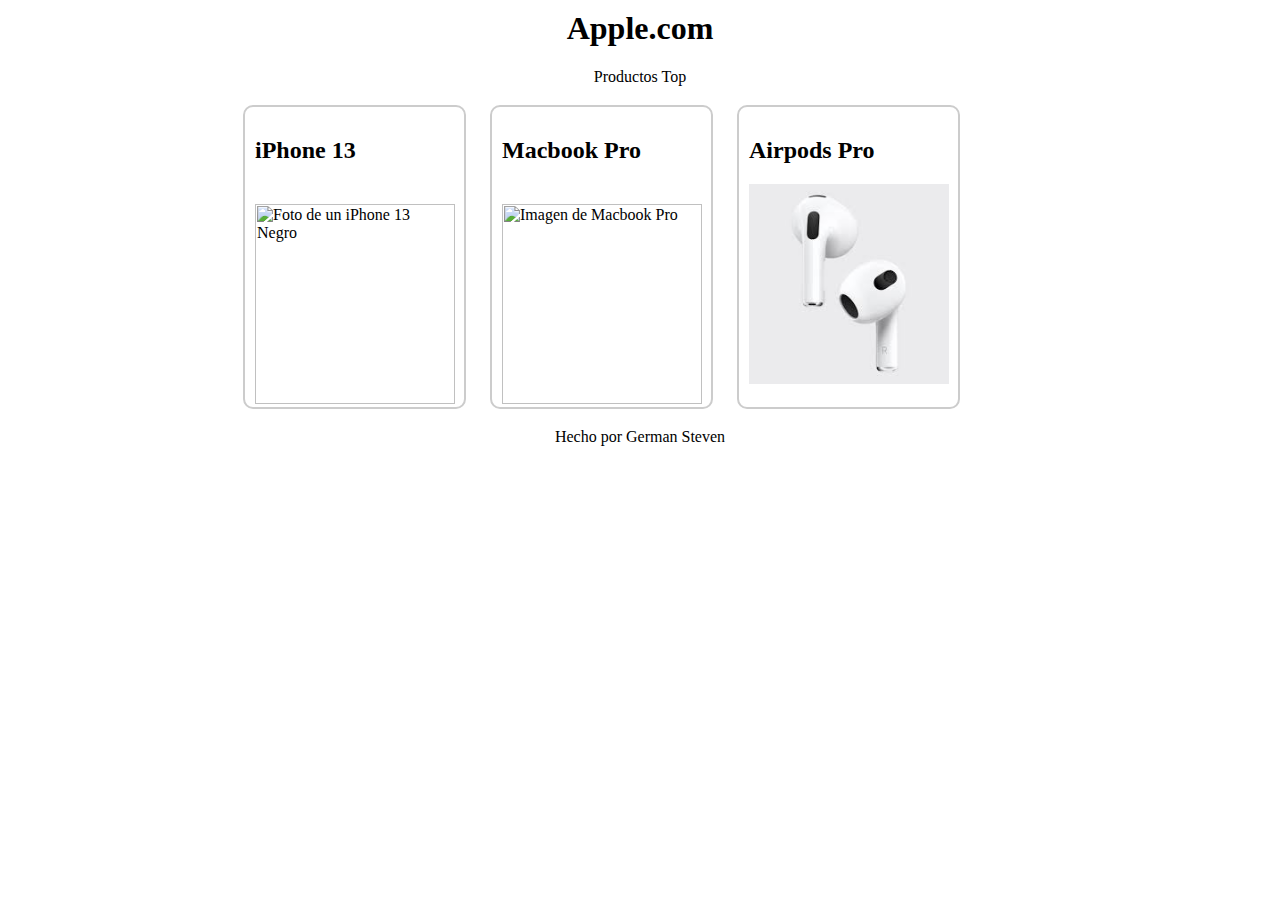
==== index.html @ 81d4e301 "primer html codigo" ====
<html>
 <head>
    <title>
        Inicio
    </title>
 </head>
 <body>
    <div style="width: 800px; margin: 10px auto;">
        <header>
            <h1 style="text-align: center;">Apple.com</h1>
            <p style="text-align: center;">Productos Top</p>
        </header>
        <main>
            <table>
                <tr>
                    <td>
                        <div style="margin-right: 20px;width: 199px; height: 280px;border: 2px solid #ccc; border-radius: 10px; padding: 10px;">
                            <h2 style="padding-bottom: 20px;">iPhone 13</h2>
                            <img width="200px" src="https://images.unsplash.com/photo-1640437830863-8f7f38327319?ixlib=rb-1.2.1&ixid=MnwxMjA3fDB8MHxzZWFyY2h8Mnx8aXBob25lJTIwMTN8ZW58MHx8MHx8&auto=format&fit=crop&w=500&q=60" alt="Foto de un iPhone 13 Negro">
                        </div>
                    </td>
                    <td>
                        <div style="margin-right: 20px;width: 199px; height: 280px;border: 2px solid #ccc; border-radius: 10px; padding: 10px;">
                            <h2 style="padding-bottom: 20px">Macbook Pro</h2>
                            <img width="200px" src="https://images.unsplash.com/photo-1615750185825-fc85c6aba18d?ixlib=rb-1.2.1&ixid=MnwxMjA3fDB8MHxwaG90by1wYWdlfHx8fGVufDB8fHx8&auto=format&fit=crop&w=870&q=80" alt="Imagen de Macbook Pro">
                        </div>
                    </td>
                    <td>
                        <div style="width: 199px; height: 280px;border: 2px solid #ccc; border-radius: 10px; padding: 10px;">
                            <h2>Airpods Pro</h2>
                            <img alt="Foto de Airpods Pro" width="200px" src="[data-uri]" alt="">
                        </div>
                    </td>
                </tr>
            </table>
    
        </main>
        <Footer>
            <p style="text-align: center;">Hecho por German Steven</p>
        </Footer>

    </div>

    <!-- Para comentar es Control + ç -->
    <!-- Heading 1 : Cabecera 1 en español-->
    
    
 </body>   


</html>
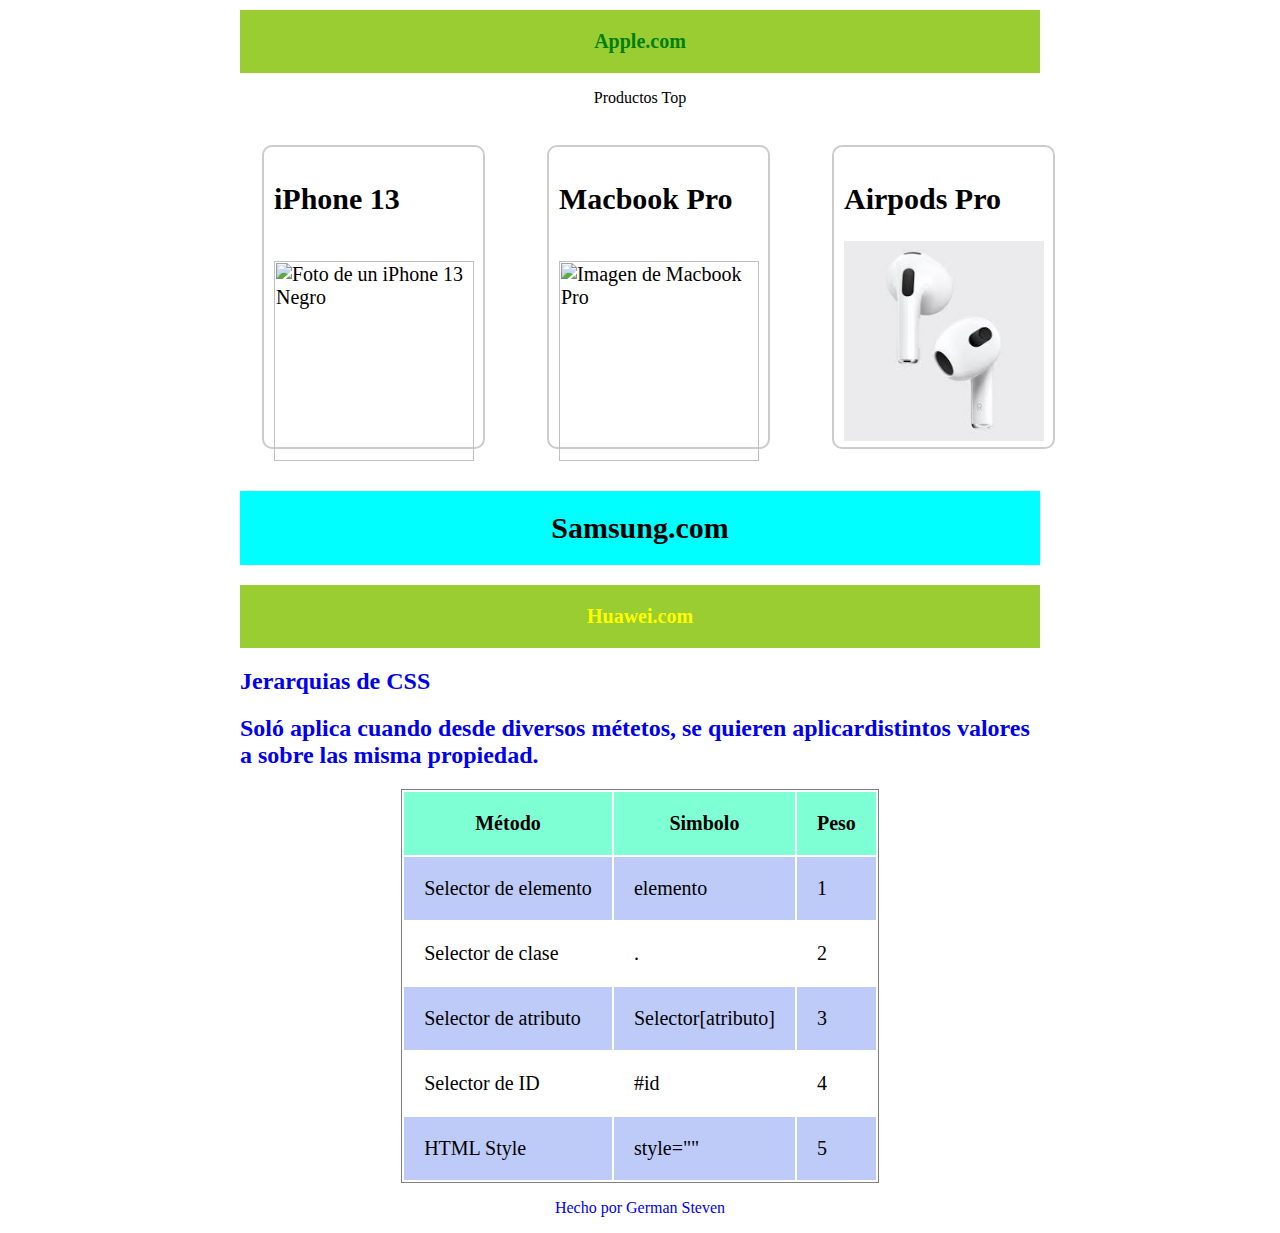
==== commit a9a12c65: "agregando css" ====
--- a/index.html
+++ b/index.html
@@ -3,6 +3,9 @@
     <title>
         Inicio
     </title>
+
+    <link rel="stylesheet" href="./css/styles.css">
+
  </head>
  <body>
     <div style="width: 800px; margin: 10px auto;">
@@ -11,6 +14,15 @@
             <p style="text-align: center;">Productos Top</p>
         </header>
         <main>
+            <div id="div_temas">
+                <h4>Temas</h4>
+            
+            <ul>
+                <li><a href="./formulario.html">Formulario</li>
+                <li><a href="./tablas.html">Tablas</li>
+                
+            </ul>
+            </div>
             <table>
                 <tr>
                     <td>
@@ -33,7 +45,42 @@
                     </td>
                 </tr>
             </table>
-    
+            <h1 role="titulo" class="titulo">Samsung.com</h1>
+            <h1 role="titulo" id="titulo_huawei">Huawei.com</h1>
+            <h2>Jerarquias de CSS</h2>
+            <h2>Soló aplica cuando desde diversos métetos, se quieren aplicardistintos valores a sobre las misma propiedad.</h2>
+            <table class="big_table">
+                <tr>
+                    <th>Método</th>
+                    <th>Simbolo</th>
+                    <th>Peso</th>
+                </tr>
+                <tr>
+                    <td>Selector de elemento</td>
+                    <td>elemento</td>
+                    <td>1</td>
+                </tr>
+                <tr>
+                    <td>Selector de clase</td>
+                    <td>.</td>
+                    <td>2</td>
+                </tr>
+                <tr>
+                    <td>Selector de atributo</td>
+                    <td>Selector[atributo]</td>
+                    <td>3</td>
+                </tr>
+                <tr>
+                    <td>Selector de ID</td>
+                    <td>#id</td>
+                    <td>4</td>
+                </tr>
+                <tr>
+                    <td>HTML Style</td>
+                    <td>style=""</td>
+                    <td>5</td>
+                </tr>
+            </table>
         </main>
         <Footer>
             <p style="text-align: center;">Hecho por German Steven</p>
--- a/css/styles.css
+++ b/css/styles.css
@@ -0,0 +1,49 @@
+/* Selectores */
+*{
+    text-decoration: none;
+}
+/*Selector de elemento*/
+h1 {
+    color: green;
+    background-color: yellowgreen;
+    padding: 20px;
+    text-align: center;
+    font-size: 20px;
+
+}
+h1[role="titulo"]{
+    color: black;
+}
+/* Selector de clase */
+.titulo{
+    color: red;
+    font-size: 30px;
+    background-color: aqua;
+}
+
+.big_table th, td{
+    padding: 20px;
+    font-size: 20px;
+}
+.big_table{
+    margin: auto;
+    border: 1px solid gray;
+}
+.big_table tr:nth-of-type(even){
+    background-color: #1945e248;
+}
+
+.big_table th{
+    background-color: aquamarine;
+
+    
+}
+
+
+#titulo_huawei{
+    color:yellow;
+}
+/* Selecotr de ID*/
+#div_temas {
+    display: none;
+}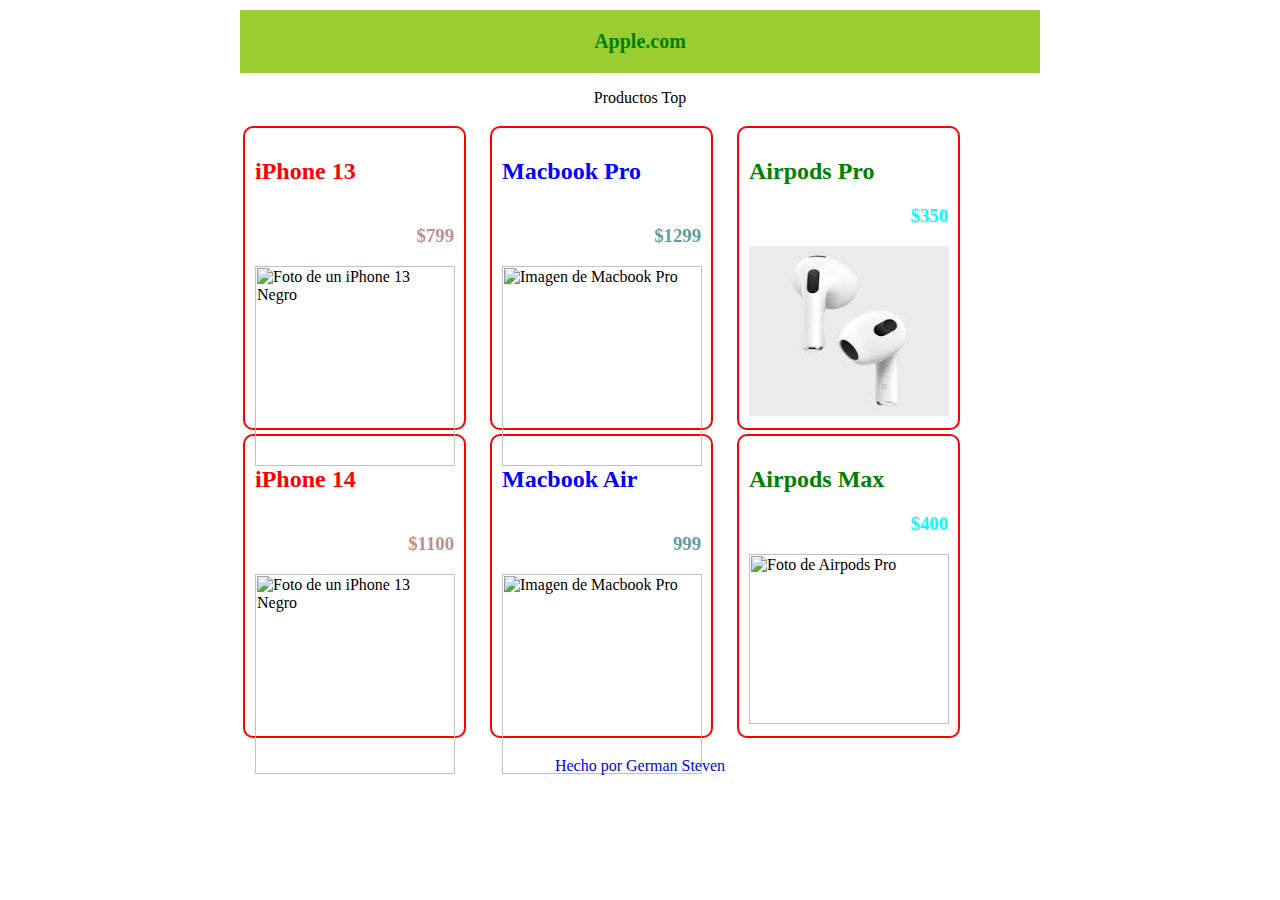
==== commit 7b2dec18: "product_cell" ====
--- a/index.html
+++ b/index.html
@@ -26,59 +26,49 @@
             <table>
                 <tr>
                     <td>
-                        <div style="margin-right: 20px;width: 199px; height: 280px;border: 2px solid #ccc; border-radius: 10px; padding: 10px;">
+                        <div class="product_cell iphone">
                             <h2 style="padding-bottom: 20px;">iPhone 13</h2>
+                            <h3>$799</h3>
                             <img width="200px" src="https://images.unsplash.com/photo-1640437830863-8f7f38327319?ixlib=rb-1.2.1&ixid=MnwxMjA3fDB8MHxzZWFyY2h8Mnx8aXBob25lJTIwMTN8ZW58MHx8MHx8&auto=format&fit=crop&w=500&q=60" alt="Foto de un iPhone 13 Negro">
                         </div>
                     </td>
                     <td>
-                        <div style="margin-right: 20px;width: 199px; height: 280px;border: 2px solid #ccc; border-radius: 10px; padding: 10px;">
+                        <div class="product_cell laptop">
                             <h2 style="padding-bottom: 20px">Macbook Pro</h2>
+                            <h3> $1299</h3>
                             <img width="200px" src="https://images.unsplash.com/photo-1615750185825-fc85c6aba18d?ixlib=rb-1.2.1&ixid=MnwxMjA3fDB8MHxwaG90by1wYWdlfHx8fGVufDB8fHx8&auto=format&fit=crop&w=870&q=80" alt="Imagen de Macbook Pro">
                         </div>
                     </td>
                     <td>
-                        <div style="width: 199px; height: 280px;border: 2px solid #ccc; border-radius: 10px; padding: 10px;">
+                        <div class="product_cell audifono">
                             <h2>Airpods Pro</h2>
+                            <h3>$350</h3>
                             <img alt="Foto de Airpods Pro" width="200px" src="[data-uri]" alt="">
                         </div>
                     </td>
                 </tr>
-            </table>
-            <h1 role="titulo" class="titulo">Samsung.com</h1>
-            <h1 role="titulo" id="titulo_huawei">Huawei.com</h1>
-            <h2>Jerarquias de CSS</h2>
-            <h2>Soló aplica cuando desde diversos métetos, se quieren aplicardistintos valores a sobre las misma propiedad.</h2>
-            <table class="big_table">
                 <tr>
-                    <th>Método</th>
-                    <th>Simbolo</th>
-                    <th>Peso</th>
-                </tr>
-                <tr>
-                    <td>Selector de elemento</td>
-                    <td>elemento</td>
-                    <td>1</td>
-                </tr>
-                <tr>
-                    <td>Selector de clase</td>
-                    <td>.</td>
-                    <td>2</td>
-                </tr>
-                <tr>
-                    <td>Selector de atributo</td>
-                    <td>Selector[atributo]</td>
-                    <td>3</td>
-                </tr>
-                <tr>
-                    <td>Selector de ID</td>
-                    <td>#id</td>
-                    <td>4</td>
-                </tr>
-                <tr>
-                    <td>HTML Style</td>
-                    <td>style=""</td>
-                    <td>5</td>
+                    <td>
+                        <div class="product_cell iphone">
+                            <h2 style="padding-bottom: 20px;">iPhone 14</h2>
+                            <h3>$1100</h3>
+                            <img width="200px" src="https://images.unsplash.com/photo-1653921167679-7676ed531a58?ixlib=rb-1.2.1&ixid=MnwxMjA3fDB8MHxzZWFyY2h8MXx8aXBob25lJTIwMTR8ZW58MHx8MHx8&auto=format&fit=crop&w=500&q=60" alt="Foto de un iPhone 13 Negro">
+                        </div>
+                    </td>
+                    <td>
+                        <div class="product_cell laptop">
+                            <h2 style="padding-bottom: 20px">Macbook Air</h2>
+                            <h3>999</h3>
+                            <img width="200px" src="https://images.unsplash.com/photo-1532198528077-0d9e4ca9bb40?ixlib=rb-1.2.1&ixid=MnwxMjA3fDB8MHxzZWFyY2h8Nnx8bWFjYm9vayUyMGFpcnxlbnwwfHwwfHw%3D&auto=format&fit=crop&w=500&q=60" alt="Imagen de Macbook Pro">
+                        </div>
+                    </td>
+                    <td>
+                        <div class="product_cell audifono">
+                            <h2>Airpods Max</h2>
+                            <h3>$400</h3>
+                            <img alt="Foto de Airpods Pro" width="200px" src="https://images.unsplash.com/photo-1625245488600-f03fef636a3c?ixlib=rb-1.2.1&ixid=MnwxMjA3fDB8MHxzZWFyY2h8N3x8YWlycG9kcyUyMG1heHxlbnwwfHwwfHw%3D&auto=format&fit=crop&w=500&q=60" alt="">
+                        </div>
+                    </td>
                 </tr>
             </table>
         </main>
--- a/css/styles.css
+++ b/css/styles.css
@@ -11,39 +11,45 @@
     font-size: 20px;
 
 }
-h1[role="titulo"]{
-    color: black;
-}
-/* Selector de clase */
-.titulo{
-    color: red;
-    font-size: 30px;
-    background-color: aqua;
+
+#div_temas {
+    display: none;
 }
 
-.big_table th, td{
-    padding: 20px;
-    font-size: 20px;
+.audifono img{
+    height: 170px;
 }
-.big_table{
-    margin: auto;
-    border: 1px solid gray;
+.iphone h2{
+    color:red;
+
 }
-.big_table tr:nth-of-type(even){
-    background-color: #1945e248;
+.iphone h3{
+    color: rosybrown;
+    text-align: right;
 }
 
-.big_table th{
-    background-color: aquamarine;
+.audifono h2{
+    color: green;
+}
+.audifono h3{
+    color: aqua;
+    text-align: right;
 
-    
 }
 
+.laptop h2{
+    color: blue;
+}
+.laptop h3{
+    color: cadetblue;
+    text-align: right;
+}
 
-#titulo_huawei{
-    color:yellow;
-}
-/* Selecotr de ID*/
-#div_temas {
-    display: none;
+.product_cell{
+    margin-right: 20px;
+    width: 199px; 
+    height: 280px;
+    border: 2px solid red; 
+    border-radius: 10px;
+    padding: 10px;
 }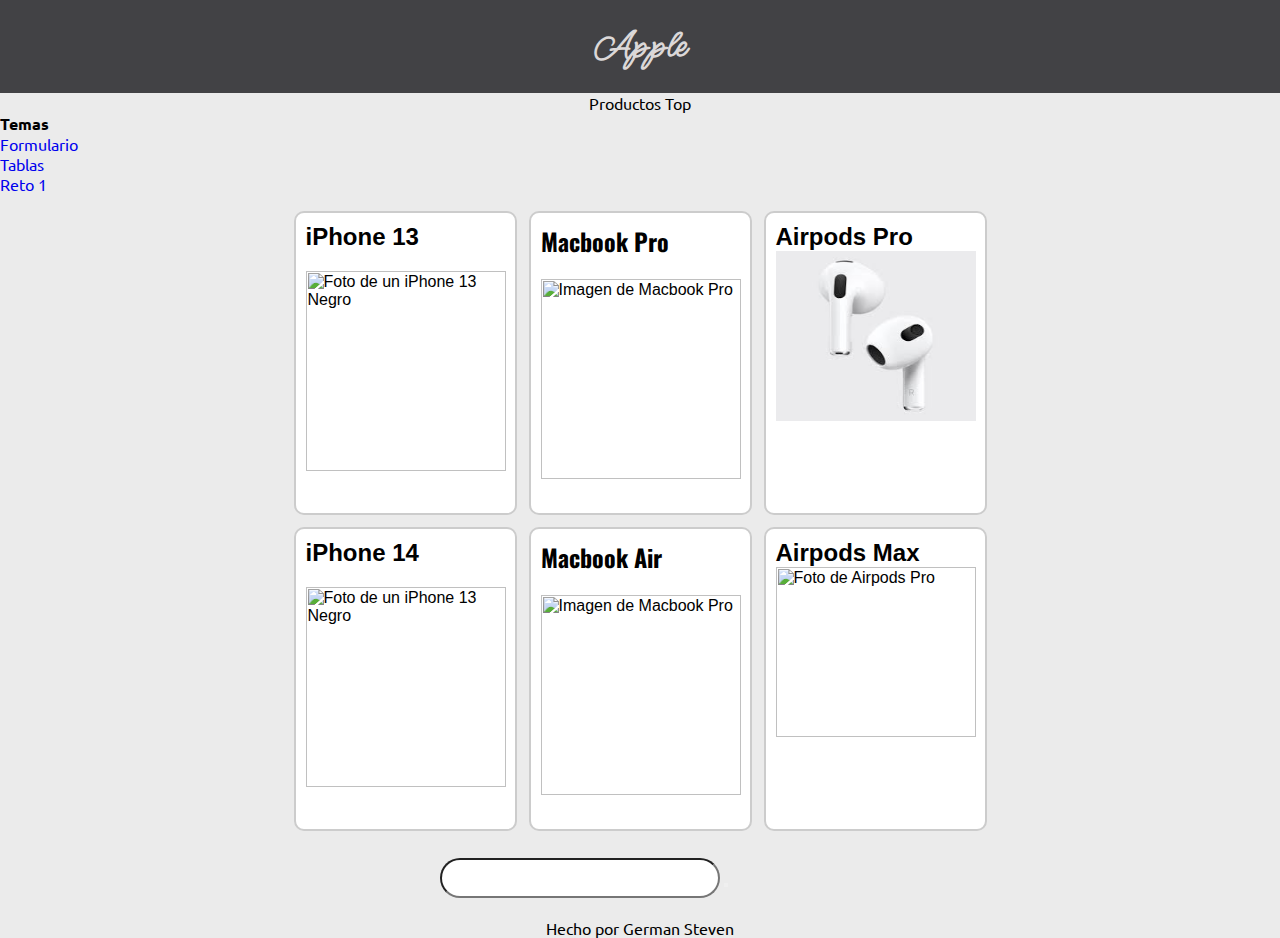
==== commit a1b78d75: "Subida de reto" ====
--- a/index.html
+++ b/index.html
@@ -3,24 +3,27 @@
     <title>
         Inicio
     </title>
-
+    <link href="https://fonts.googleapis.com/css2?family=Ms+Madi&family=Oswald&display=swap" rel="stylesheet">
+    <link href="https://fonts.googleapis.com/css2?family=Ms+Madi&display=swap" rel="stylesheet">
+    <link rel="preconnect" href="https://fonts.googleapis.com">
+    <link rel="preconnect" href="https://fonts.gstatic.com" crossorigin>
+    <link href="https://fonts.googleapis.com/css2?family=Ubuntu:ital,wght@0,300;0,400;0,500;0,700;1,300;1,400;1,500;1,700&display=swap" rel="stylesheet">
     <link rel="stylesheet" href="./css/styles.css">
 
  </head>
  <body>
-    <div style="width: 800px; margin: 10px auto;">
+    <div style="width: 100%; margin: 0px auto;">
         <header>
-            <h1 style="text-align: center;">Apple.com</h1>
+            <h1 style="text-align: center;">Apple</h1>
             <p style="text-align: center;">Productos Top</p>
         </header>
         <main>
             <div id="div_temas">
                 <h4>Temas</h4>
-            
             <ul>
                 <li><a href="./formulario.html">Formulario</li>
-                <li><a href="./tablas.html">Tablas</li>
-                
+                <li><a href="./tablas.htdcdfvml">Tablas</a></li>
+                <li><a href="./reto1.html">Reto 1</a></li>
             </ul>
             </div>
             <table>
@@ -71,6 +74,12 @@
                     </td>
                 </tr>
             </table>
+            <div class="div_form">
+                <form action="#">
+                    <input type="text" name="" id="">
+                    <button type="submit"></button>
+                </form>
+            </div>
         </main>
         <Footer>
             <p style="text-align: center;">Hecho por German Steven</p>
--- a/css/styles.css
+++ b/css/styles.css
@@ -1,55 +1,117 @@
 /* Selectores */
 *{
     text-decoration: none;
+    margin: 0px;
+    padding: 0px;
+    
 }
-/*Selector de elemento*/
-h1 {
-    color: green;
-    background-color: yellowgreen;
-    padding: 20px;
-    text-align: center;
-    font-size: 20px;
+body{
+    background: rgb(2,0,36);
+    /*background: linear-gradient(90deg, rgba(2,0,36,1) 0%, rgba(9,9,121,1) 35%, rgba(0,212,255,1) 100%);*/
+    background-color: #ebebeb;
+
+    font-family: 'Ubuntu', sans-serif;
 
 }
 
+/*Selector de elemento*/
+h1 {
+    color: #ccc;
+    background-color: #424245;
+    padding: 20px;
+    text-align: center;
+    font-size: 40px;
+    display: block;
+    margin-top: 0%;
+    font-family: 'Ms Madi', cursive;
+}
+h1:hover{
+    color: rgb(219, 216, 216);
+}
+
+table{
+    margin: 10px auto;
+}
+
 #div_temas {
-    display: none;
+    display: block;
 }
 
 .audifono img{
     height: 170px;
 }
-.iphone h2{
-    color:red;
-
-}
 .iphone h3{
-    color: rosybrown;
     text-align: right;
 }
 
-.audifono h2{
-    color: green;
-}
 .audifono h3{
-    color: aqua;
+    
     text-align: right;
 
 }
-
 .laptop h2{
-    color: blue;
+    font-family: 'Oswald', sans-serif;
 }
 .laptop h3{
-    color: cadetblue;
+    
     text-align: right;
+    display: none;
+}
+.laptop:hover h3{
+    transition: all 0.5s;
+    display: block;
 }
 
+
 .product_cell{
+    color: #000;
     margin-right: 20px;
+    margin: 5px;
     width: 199px; 
     height: 280px;
-    border: 2px solid red; 
+    border: 2px solid #ccc; 
     border-radius: 10px;
     padding: 10px;
-}+    background-color: #fff;
+    font-family: "SF Pro Display","SF Pro Icons","Helvetica Neue","Helvetica","Arial",sans-serif;
+}
+.product_cell h3{
+    color: rgb(37, 189, 31);
+    display: none;
+}
+
+.product_cell:hover{
+    transition: all 0.5s;
+    border: 1px solid #ccc;
+    margin: 2px auto;
+    box-shadow: 0px 0px 10px rgba(204, 204, 204, 0.772);
+    cursor: pointer;
+}
+.product_cell:hover h3{
+    display: block;
+}
+.product_cell:hover > img {
+    opacity: 0.5;
+}
+
+tr{
+    margin: 10px auto;
+}
+
+.div_form{
+    width: 400px;
+    margin: 20px auto;
+}
+
+.div_form > form > input{
+    height: 40px;
+    border-radius: 20px;
+    width: 70%;
+    font-size: 20px;
+    padding-left: 20px;
+    outline: none;
+}
+
+.product_cell img:hover{
+    opacity: 0.5;
+}
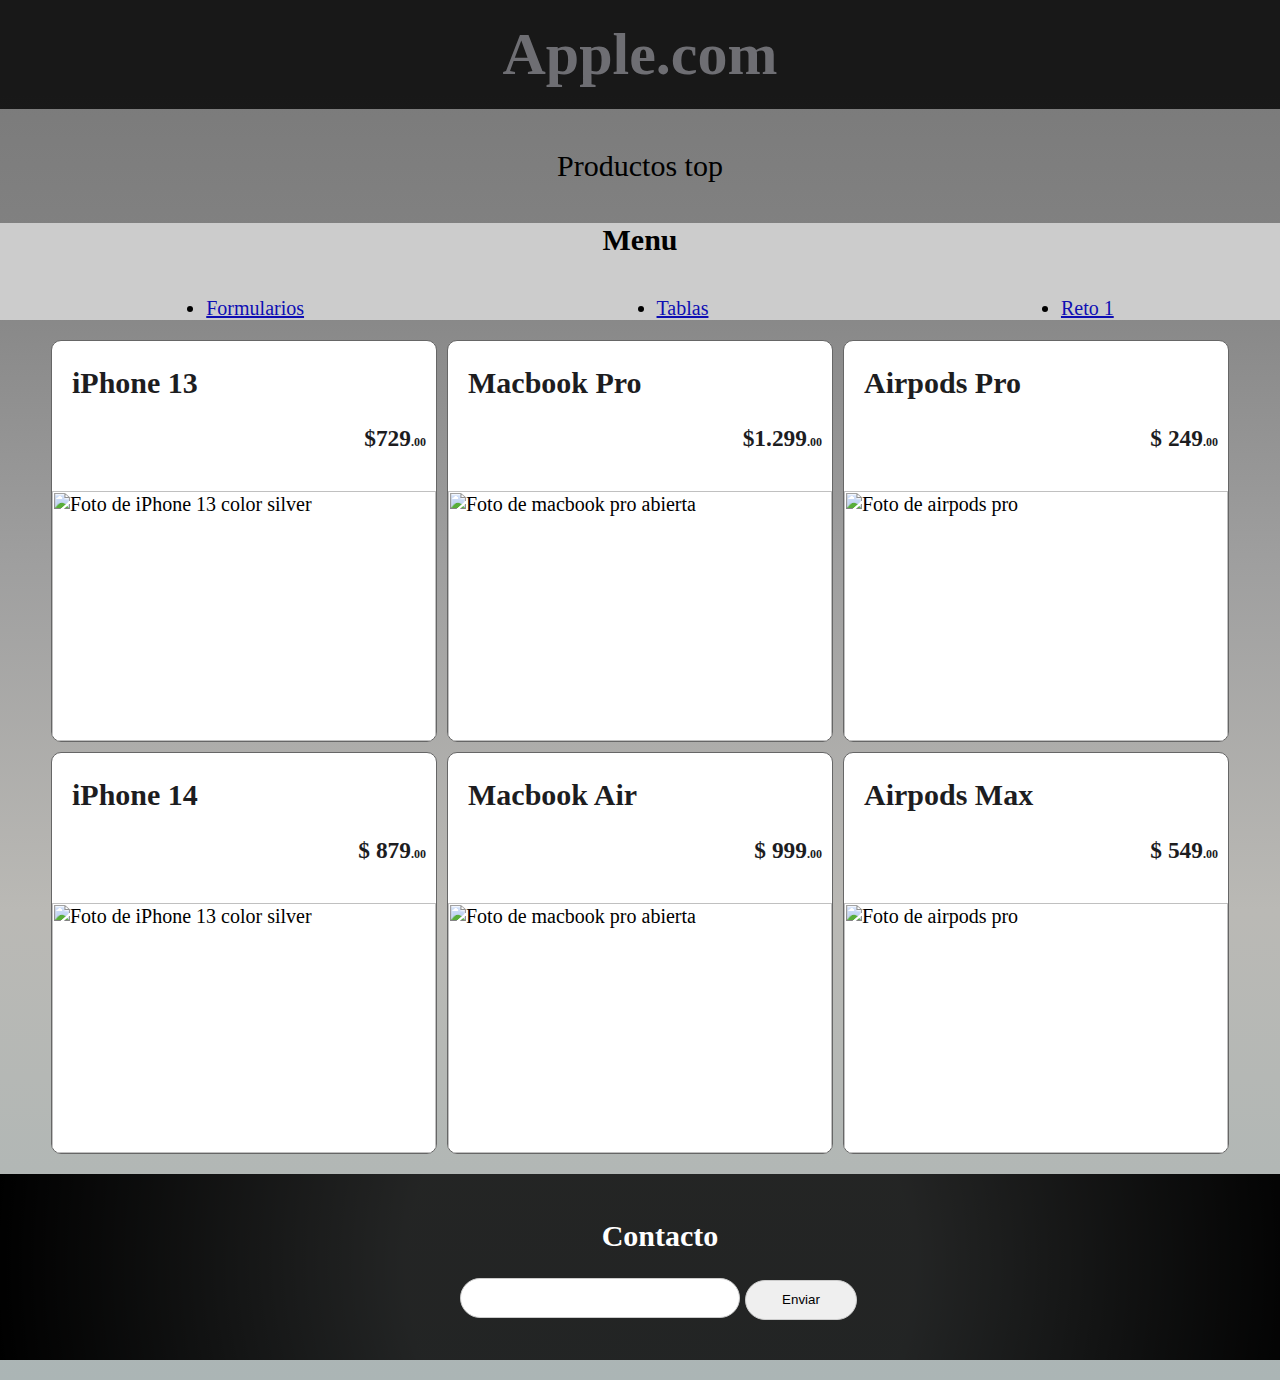
==== commit 67430350: "animaciones" ====
--- a/index.html
+++ b/index.html
@@ -12,81 +12,102 @@
 
  </head>
  <body>
-    <div style="width: 100%; margin: 0px auto;">
-        <header>
-            <h1 style="text-align: center;">Apple</h1>
-            <p style="text-align: center;">Productos Top</p>
-        </header>
-        <main>
-            <div id="div_temas">
-                <h4>Temas</h4>
-            <ul>
-                <li><a href="./formulario.html">Formulario</li>
-                <li><a href="./tablas.htdcdfvml">Tablas</a></li>
-                <li><a href="./reto1.html">Reto 1</a></li>
-            </ul>
+    <body>
+        <div style="margin: 0px auto; padding: 0;">
+          <header style="font-size: 20px">
+            <h1>Apple.com</h1>
+            <p style="text-align: center; font-size: 30px;">Productos top</p>
+          </header>
+          <main>
+    
+            <div class="div_temas">
+              <h4 class="title-menu">Menu</h4>
+              <ul>
+                <li>
+                  <a href="./formulario.html">Formularios</a>
+                </li>
+                <li>
+                  <a href="./tablas.html">Tablas</a>
+                </li>
+                <li>
+                  <a href="./reto1.html">Reto 1</a>
+                </li>
+              </ul>
             </div>
-            <table>
-                <tr>
-                    <td>
-                        <div class="product_cell iphone">
-                            <h2 style="padding-bottom: 20px;">iPhone 13</h2>
-                            <h3>$799</h3>
-                            <img width="200px" src="https://images.unsplash.com/photo-1640437830863-8f7f38327319?ixlib=rb-1.2.1&ixid=MnwxMjA3fDB8MHxzZWFyY2h8Mnx8aXBob25lJTIwMTN8ZW58MHx8MHx8&auto=format&fit=crop&w=500&q=60" alt="Foto de un iPhone 13 Negro">
-                        </div>
-                    </td>
-                    <td>
-                        <div class="product_cell laptop">
-                            <h2 style="padding-bottom: 20px">Macbook Pro</h2>
-                            <h3> $1299</h3>
-                            <img width="200px" src="https://images.unsplash.com/photo-1615750185825-fc85c6aba18d?ixlib=rb-1.2.1&ixid=MnwxMjA3fDB8MHxwaG90by1wYWdlfHx8fGVufDB8fHx8&auto=format&fit=crop&w=870&q=80" alt="Imagen de Macbook Pro">
-                        </div>
-                    </td>
-                    <td>
-                        <div class="product_cell audifono">
-                            <h2>Airpods Pro</h2>
-                            <h3>$350</h3>
-                            <img alt="Foto de Airpods Pro" width="200px" src="[data-uri]" alt="">
-                        </div>
-                    </td>
-                </tr>
-                <tr>
-                    <td>
-                        <div class="product_cell iphone">
-                            <h2 style="padding-bottom: 20px;">iPhone 14</h2>
-                            <h3>$1100</h3>
-                            <img width="200px" src="https://images.unsplash.com/photo-1653921167679-7676ed531a58?ixlib=rb-1.2.1&ixid=MnwxMjA3fDB8MHxzZWFyY2h8MXx8aXBob25lJTIwMTR8ZW58MHx8MHx8&auto=format&fit=crop&w=500&q=60" alt="Foto de un iPhone 13 Negro">
-                        </div>
-                    </td>
-                    <td>
-                        <div class="product_cell laptop">
-                            <h2 style="padding-bottom: 20px">Macbook Air</h2>
-                            <h3>999</h3>
-                            <img width="200px" src="https://images.unsplash.com/photo-1532198528077-0d9e4ca9bb40?ixlib=rb-1.2.1&ixid=MnwxMjA3fDB8MHxzZWFyY2h8Nnx8bWFjYm9vayUyMGFpcnxlbnwwfHwwfHw%3D&auto=format&fit=crop&w=500&q=60" alt="Imagen de Macbook Pro">
-                        </div>
-                    </td>
-                    <td>
-                        <div class="product_cell audifono">
-                            <h2>Airpods Max</h2>
-                            <h3>$400</h3>
-                            <img alt="Foto de Airpods Pro" width="200px" src="https://images.unsplash.com/photo-1625245488600-f03fef636a3c?ixlib=rb-1.2.1&ixid=MnwxMjA3fDB8MHxzZWFyY2h8N3x8YWlycG9kcyUyMG1heHxlbnwwfHwwfHw%3D&auto=format&fit=crop&w=500&q=60" alt="">
-                        </div>
-                    </td>
-                </tr>
-            </table>
-            <div class="div_form">
+    
+    
+            <div class="productos">
+    
+              <div class="product celular">
+                <h2>iPhone 13</h2>
+                <h3 class="price">$729</h3>
+                <img
+                  src="https://images.unsplash.com/photo-1632633173522-47456de71b76?ixlib=rb-1.2.1&ixid=MnwxMjA3fDB8MHxwaG90by1wYWdlfHx8fGVufDB8fHx8&auto=format&fit=crop&w=871&q=80"
+                  alt="Foto de iPhone 13 color silver"
+                />
+              </div>
+    
+              <div class="product laptop">
+                <h2>Macbook Pro</h2>
+                <h3 class="price">$1.299</h3>
+                <img
+                  src="https://images.unsplash.com/photo-1615750185825-fc85c6aba18d?ixlib=rb-1.2.1&ixid=MnwxMjA3fDB8MHxwaG90by1wYWdlfHx8fGVufDB8fHx8&auto=format&fit=crop&w=870&q=80"
+                  alt="Foto de macbook pro abierta"
+                />
+              </div>
+    
+              <div class="product audifono">
+                <h2>Airpods Pro</h2>
+                <h3 class="price">$ 249</h3>
+                <img
+                  src="https://images.unsplash.com/photo-1600294037681-c80b4cb5b434?ixlib=rb-1.2.1&ixid=MnwxMjA3fDB8MHxwaG90by1wYWdlfHx8fGVufDB8fHx8&auto=format&fit=crop&w=870&q=80"
+                  alt="Foto de airpods pro"
+                />
+              </div>
+    
+              <div class="product celular">
+                <h2>iPhone 14</h2>
+                <h3 class="price">$ 879</h3>
+                <img
+                  src="https://images.unsplash.com/photo-1653921167679-7676ed531a58?ixlib=rb-1.2.1&ixid=MnwxMjA3fDB8MHxwaG90by1wYWdlfHx8fGVufDB8fHx8&auto=format&fit=crop&w=1031&q=80"
+                  alt="Foto de iPhone 13 color silver"
+                />
+              </div>
+    
+              <div class="product laptop">
+                <h2>Macbook Air</h2>
+                <h3 class="price">$ 999</h3>
+                <img
+                  src="https://images.unsplash.com/photo-1532198528077-0d9e4ca9bb40?ixlib=rb-1.2.1&ixid=MnwxMjA3fDB8MHxwaG90by1wYWdlfHx8fGVufDB8fHx8&auto=format&fit=crop&w=847&q=80"
+                  alt="Foto de macbook pro abierta"
+                />
+              </div>
+              
+              <div class="product audifono">
+                <h2>Airpods Max</h2>
+                <h3 class="price">$ 549</h3>
+                <img
+                  src="https://images.unsplash.com/photo-1625245488600-f03fef636a3c?ixlib=rb-1.2.1&ixid=MnwxMjA3fDB8MHxwaG90by1wYWdlfHx8fGVufDB8fHx8&auto=format&fit=crop&w=1074&q=80"
+                  alt="Foto de airpods pro"
+                />
+              </div>
+    
+            </div>
+            
+            <section class="section-contact">
+              <h2 class="title-contact">Contacto</h2>
+              <div class="div_form">
                 <form action="#">
-                    <input type="text" name="" id="">
-                    <button type="submit"></button>
+                  <input type="text" name="" id="" />
+                  <button type="submit">Enviar</button>
                 </form>
-            </div>
-        </main>
-        <Footer>
-            <p style="text-align: center;">Hecho por German Steven</p>
-        </Footer>
-
-    </div>
-
+              </div>
+            </section>
+          </main>
+          <footer>
+            <p style="text-align: center">Hecho por German</p>
+          </footer>
+        </div>
     <!-- Para comentar es Control + ç -->
     <!-- Heading 1 : Cabecera 1 en español-->
     
--- a/css/styles.css
+++ b/css/styles.css
@@ -1,117 +1,202 @@
-/* Selectores */
-*{
-    text-decoration: none;
+:root {
+    font-size: 20px;
+  }
+  
+  /* Vamos a usar la fuente que acabamos de importar */
+  
+  /* Segun los principios de css las fuentes vienen de la pc (computadora) */
+  /* Si la primera fuente no funciona va a tomar la de respaldo */
+  body {
+    padding: 0px;
     margin: 0px;
-    padding: 0px;
-    
-}
-body{
-    background: rgb(2,0,36);
-    /*background: linear-gradient(90deg, rgba(2,0,36,1) 0%, rgba(9,9,121,1) 35%, rgba(0,212,255,1) 100%);*/
-    background-color: #ebebeb;
-
-    font-family: 'Ubuntu', sans-serif;
-
-}
-
-/*Selector de elemento*/
-h1 {
-    color: #ccc;
-    background-color: #424245;
+    background: rgb(171,181,181);
+background: linear-gradient(0deg, rgba(171,181,181,1) 0%, rgba(181,184,181,1) 22%, rgba(186,185,181,1) 34%, rgba(159,159,159,1) 59%, rgba(129,129,129,1) 83%, rgba(119,119,119,1) 100%);
+  }
+  
+  h1 {
+    color: #6e6e73;
+    background-color: rgba(0,0,0,0.8);
     padding: 20px;
     text-align: center;
-    font-size: 40px;
+    font-size: 3rem;
+  }
+  
+  .div_temas {
     display: block;
-    margin-top: 0%;
-    font-family: 'Ms Madi', cursive;
-}
-h1:hover{
-    color: rgb(219, 216, 216);
-}
-
-table{
-    margin: 10px auto;
-}
-
-#div_temas {
-    display: block;
-}
-
-.audifono img{
-    height: 170px;
-}
-.iphone h3{
+    background-color: #ccc;
+  }
+  
+  .div_temas > ul {
+    display: flex;
+    flex-direction: column;
+    justify-content: space-around;
+    gap: 20px;
+  }
+  .title-menu{
+    text-align: center;
+    font-size: 30px;
+  }
+  a{
+    color: #0e0eb3;
+  }
+  a:hover{
+    color: #2b2b2c;
+  }
+  
+  
+  .productos {
+    display: flex;
+    flex-direction: row;
+    flex-wrap: wrap;
+    width: 100%;
+    margin: 0px auto;
+    justify-content: center;
+    align-items: center;
+    gap: 10px;
+  }
+  
+  .product {
+    background-color: #fff;
+    width: 80%;
+    height: 400px;
+    min-width: 280px;
+    border: 0.5px solid #666;
+    border-radius: 10px;
+    position: relative;
+  }
+  .product:hover {
+    border: 1px solid #6e6e73;
+    box-shadow: 0px 0px 10px #6e6e73;
+    cursor: grab;
+    /*margin: -1px;*/
+  }
+  .product > img {
+    width: 100%;
+    height: 250px;
+    object-fit: cover;
+    object-position: center;
+    position: absolute;
+    bottom: 0;
+    border-bottom-left-radius: 8px;
+    border-bottom-right-radius: 8px;
+  }
+  .product:hover > img {
+    opacity: 50%;
+  }
+  .product > h2{
+    padding-left: 20px;
+  }
+  .product > h3{
+    padding-right: 10px;
+  }
+  
+  /* MD */
+  @media (min-width: 600px) {
+    .product {
+      width: 40%;
+    }
+    .div_temas > ul {
+      height: auto;
+      display: flex;
+      flex-direction: row;
+      
+    }
+  }
+  /* LG */
+  @media (min-width: 900px) {
+    .product {
+      width: 30%;
+    }
+  }
+  
+  
+  
+  .laptop > h2 {
+    color: #1d1d1f;
+  }
+  .laptop > h3 {
+    color: #1d1d1f;
     text-align: right;
-}
-
-.audifono h3{
-    
+    padding-right: 10px;
+  }
+  
+  .celular > h2 {
+    color: #1d1d1f;
+  }
+  .celular > h3 {
     text-align: right;
-
-}
-.laptop h2{
-    font-family: 'Oswald', sans-serif;
-}
-.laptop h3{
-    
+    color: #1d1d1f;
+  }
+  
+  .audifono > h2 {
+    color: #1d1d1f;
+  }
+  .audifono > h3 {
     text-align: right;
-    display: none;
-}
-.laptop:hover h3{
-    transition: all 0.5s;
-    display: block;
-}
-
-
-.product_cell{
-    color: #000;
-    margin-right: 20px;
-    margin: 5px;
-    width: 199px; 
-    height: 280px;
-    border: 2px solid #ccc; 
-    border-radius: 10px;
-    padding: 10px;
-    background-color: #fff;
-    font-family: "SF Pro Display","SF Pro Icons","Helvetica Neue","Helvetica","Arial",sans-serif;
-}
-.product_cell h3{
-    color: rgb(37, 189, 31);
-    display: none;
-}
-
-.product_cell:hover{
-    transition: all 0.5s;
-    border: 1px solid #ccc;
-    margin: 2px auto;
-    box-shadow: 0px 0px 10px rgba(204, 204, 204, 0.772);
-    cursor: pointer;
-}
-.product_cell:hover h3{
-    display: block;
-}
-.product_cell:hover > img {
-    opacity: 0.5;
-}
-
-tr{
-    margin: 10px auto;
-}
-
-.div_form{
+    color: #1d1d1f;
+  }
+  
+  /* Estilos para el formulario */
+  .title-contact{
+    text-align: center;
+    color: #fff;
+    /*background-color: #666;*/
+  }
+  
+  .div_form {
     width: 400px;
     margin: 20px auto;
-}
-
-.div_form > form > input{
+    border-radius: 20px;
+  }
+  .section-contact{
+    background-color: background: rgb(11,42,199);
+    background: radial-gradient(circle, rgba( 0,0,0,0.8) 38%, rgba(0,0,0,1) 100%);;
+    width: 100vw;
+    margin: 20px auto;
+    padding: 20px;
+  }
+  
+  .div_form > form > input {
     height: 40px;
+    border: 1px solid #ccc;
     border-radius: 20px;
     width: 70%;
     font-size: 20px;
     padding-left: 20px;
     outline: none;
-}
+  }
+  
+  .div_form > form > input:focus {
+    border: 2px solid #1d1d1f;
+  }
+  
+  .div_form > form > button {
+    height: 40px;
+    border: 1px solid #ccc;
+    border-radius: 20px;
+    width: 28%;
+    outline: none;
+  }
+  .div_form > form > button:hover {
+    background-color: #666;
+    border: none;
+    color: #fff;
+    cursor: pointer;
+  }
+  .div_form > form > button:focus {
+    border: 2px solid red;
+  }
+  
+  /* Pseudo-elementos */
+   /*.price::before {
+    content: "$ ";
+    font-size: 12px;
+  }*/
+  .price::after {
+    content: ".00";
+    font-size: 12px;
+  }
 
-.product_cell img:hover{
-    opacity: 0.5;
-}
+footer{
+    display: none;
+}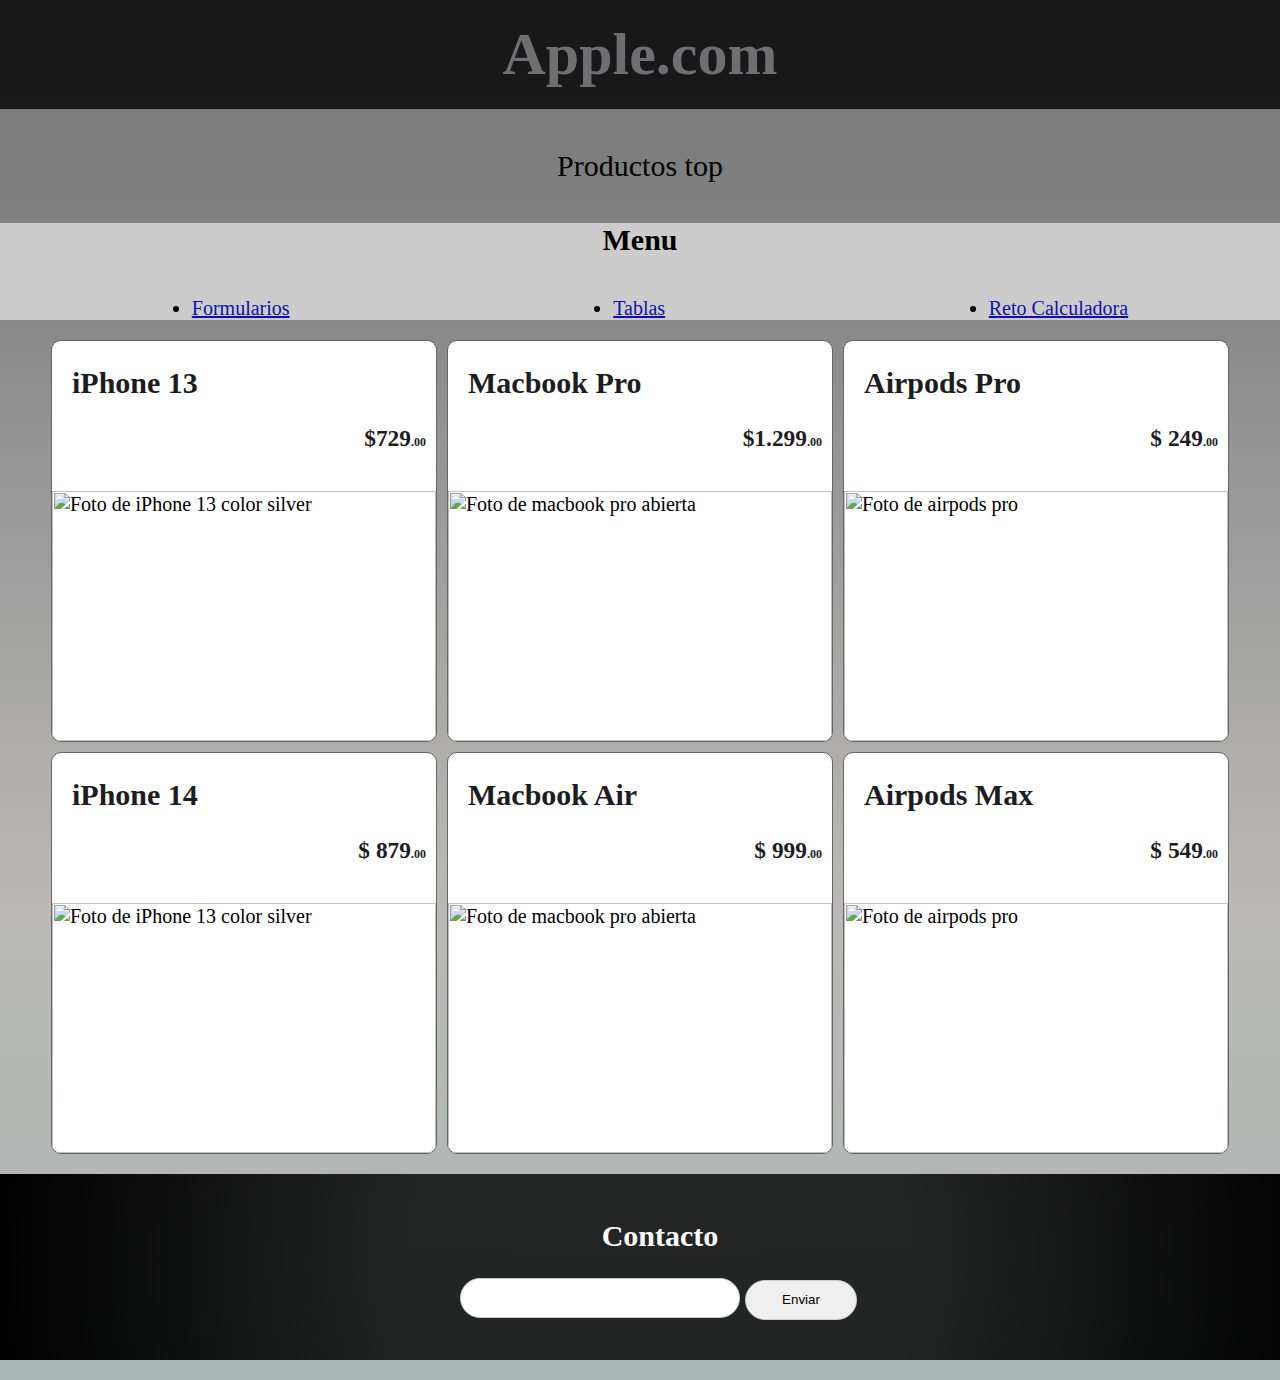
==== commit 4eb9e203: "cambio link" ====
--- a/index.html
+++ b/index.html
@@ -30,7 +30,7 @@
                   <a href="./tablas.html">Tablas</a>
                 </li>
                 <li>
-                  <a href="./reto1.html">Reto 1</a>
+                  <a href="./retos/reto-4-calculator/calculator.html">Reto Calculadora</a>
                 </li>
               </ul>
             </div>
